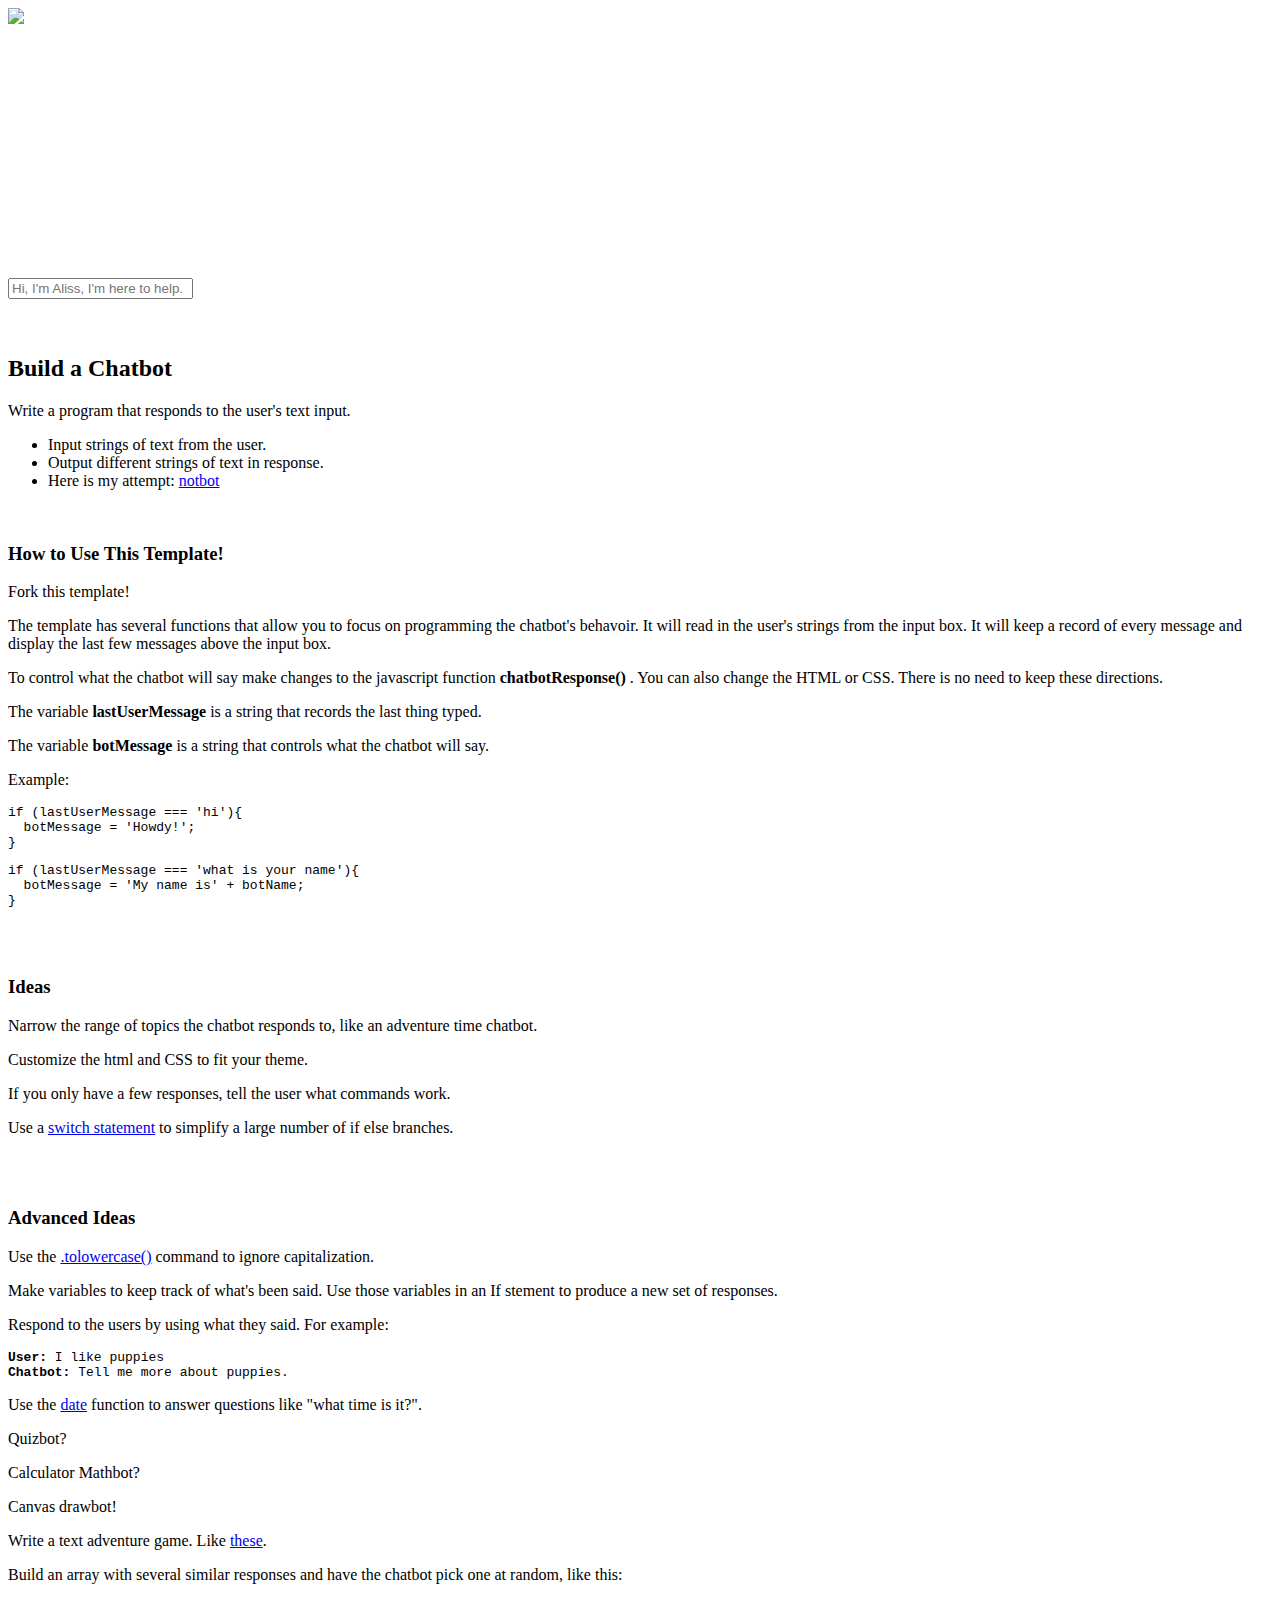
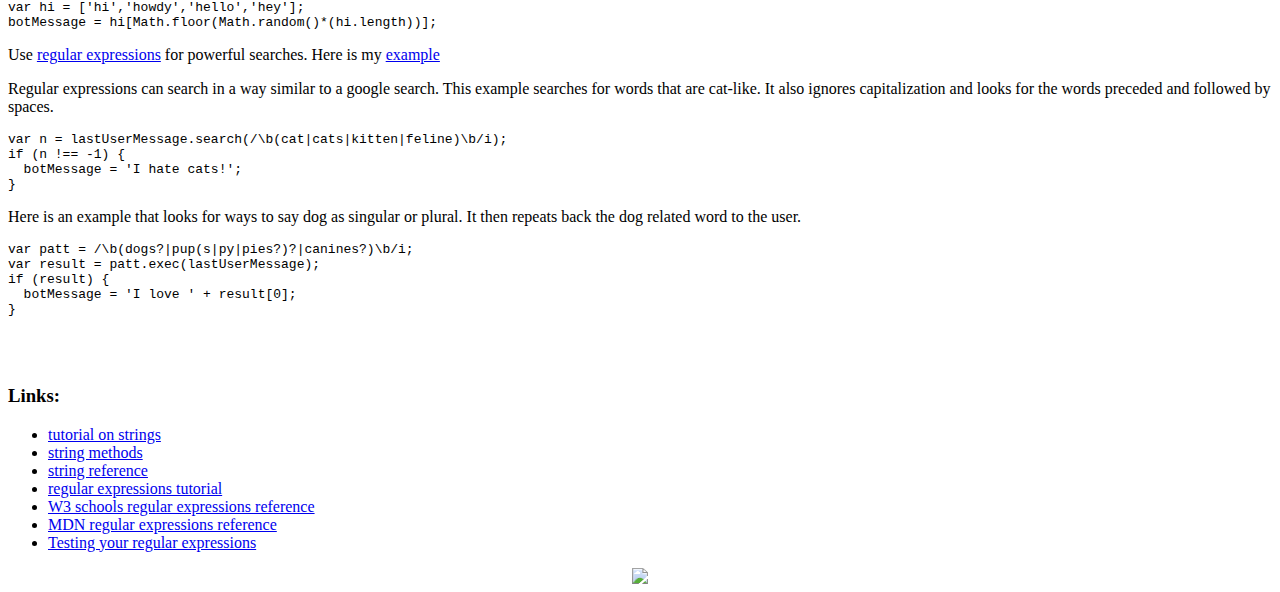
==== src/index.html @ 121b571c "Body Onload - added greeting function call" ====
<!doctype htmnl>
<html lang="en">

<head>

<link rel="stylesheet" href="css/style.css" type="text/css" />


<script type="text/JavaScript" src="js/aliss.js"></script>

</head>


<body onload="greeting">
<div id='bodybox'>
    <img src="images/alissbot_logo.svg"/>
  <div id='chatborder'>
    <p id="chatlog7" class="chatlog">&nbsp;</p>
    <p id="chatlog6" class="chatlog">&nbsp;</p>
    <p id="chatlog5" class="chatlog">&nbsp;</p>
    <p id="chatlog4" class="chatlog">&nbsp;</p>
    <p id="chatlog3" class="chatlog">&nbsp;</p>
    <p id="chatlog2" class="chatlog">&nbsp;</p>
    <p id="chatlog1" class="chatlog">&nbsp;</p>
    <input type="text" name="chat" id="chatbox" placeholder="Hi, I'm Aliss, I'm here to help." onfocus="placeHolder()">
  </div>
  <br>
  <br>
  <h2>Build a Chatbot</h2>
  <p>Write a program that responds to the user's text input.</p>
  <ul style="list-style-type:disc">
    <li>Input strings of text from the user.</li>
    <li>Output different strings of text in response.</li>
    <li>Here is my attempt:  <a href="http://codepen.io/lilgreenland/pen/zqXLeJ">notbot</a>
  </ul>
  <br>
  <h3><p>How to Use This Template!</p></h3>
  <p>Fork this template!</p>
  <p>The template has several functions that allow you to focus on programming the chatbot's behavoir. It will read in the user's strings from the input box. It will keep a record of every message and display the last few messages above the input box.</p>
  <p>To control what the chatbot will say make changes to the javascript function <b>chatbotResponse()</b> . You can also change the HTML or CSS. There is no need to keep these directions.</p>
  <p>The variable <b>lastUserMessage</b> is a string that records the last thing typed.</p>
  <p>The variable <b>botMessage</b> is a string that controls what the chatbot will say.</p>
  <p>Example:</p>
  <pre><code>if (lastUserMessage === 'hi'){
  botMessage = 'Howdy!';
}</pre></code>
  <pre><code>if (lastUserMessage === 'what is your name'){
  botMessage = 'My name is' + botName;
}</pre></code>


  <br>
  <br>
  <h3><p>Ideas</p></h3>
  <p>Narrow the range of topics the chatbot responds to, like an adventure time chatbot.</p>
  <p>Customize the html and CSS to fit your theme.</p>
  <p>If you only have a few responses, tell the user what commands work.</p>
  <p>Use a <a href="http://www.w3schools.com/js/js_switch.asp">switch statement</a> to simplify a large number of if else branches.</p>

  <br>
  <br>
  <h3><p>Advanced Ideas</p></h3>
  <p>Use the <a href="http://www.w3schools.com/jsref/jsref_tolowercase.asp">.tolowercase()</a> command to ignore capitalization.</p>
  <p>Make variables to keep track of what's been said. Use those variables in an If stement to produce a new set of responses.</p>

  <p>Respond to the users by using what they said. For example:</p>
  <pre><b>User:</b> I like puppies
<b>Chatbot:</b> Tell me more about puppies.</pre>

  <p>Use the <a href="http://www.w3schools.com/jsref/jsref_obj_date.asp">date</a> function to answer questions like "what time is it?".</p>
  <p>Quizbot?</p>
  <p>Calculator Mathbot?</p>
  <p>Canvas drawbot!</p>
  <p>Write a text adventure game. Like <a href="http://www.web-adventures.org/">these</a>.</p>
  <p>Build an array with several similar responses and have the chatbot pick one at random, like this:
    <pre><code>var hi = ['hi','howdy','hello','hey'];
botMessage = hi[Math.floor(Math.random()*(hi.length))];</pre></code></p>
  <p>Use <a href="http://www.w3schools.com/js/js_regexp.asp">regular expressions</a> for powerful searches.  Here is my <a href="http://codepen.io/lilgreenland/pen/YGENqK?editors=0010">example</a></p>

  <p>Regular expressions can search in a way similar to a google search. This example searches for words that are cat-like. It also ignores capitalization and looks for the words preceded and followed by spaces.</p>
  <pre><code>var n = lastUserMessage.search(/\b(cat|cats|kitten|feline)\b/i);
if (n !== -1) {
  botMessage = 'I hate cats!';
} </pre></code>

  <p>Here is an example that looks for ways to say dog as singular or plural. It then repeats back the dog related word to the user.</p>
  <pre><code>var patt = /\b(dogs?|pup(s|py|pies?)?|canines?)\b/i;
var result = patt.exec(lastUserMessage);
if (result) {
  botMessage = 'I love ' + result[0];
} </pre></code>
  <br>
  <br>
  <h3><p>Links:</p></h3>
  <ul style="list-style-type:disc">
    <li><a href="http://www.w3schools.com/js/js_strings.asp">tutorial on strings</a></li>
    <li><a href="http://www.w3schools.com/js/js_string_methods.asp">string methods</a></li>
    <li><a href="http://www.w3schools.com/jsref/jsref_obj_string.asp">string reference</a></li>
    <li><a href="http://www.w3schools.com/js/js_regexp.asp">regular expressions tutorial</a></li>
    <li><a href="http://www.w3schools.com/jsref/jsref_obj_regexp.asp">W3 schools regular expressions reference</a></li>
    <li><a href="https://developer.mozilla.org/en-US/docs/Web/JavaScript/Guide/Regular_Expressions">MDN regular expressions reference</a></li>
    <li><a href="http://regexr.com/">Testing your regular expressions</a></li>
  </ul>
  <center><img src="http://lilgreenland.github.io/images/BMO.jpg" align="middle"></center>
</div>

</body>

</html>
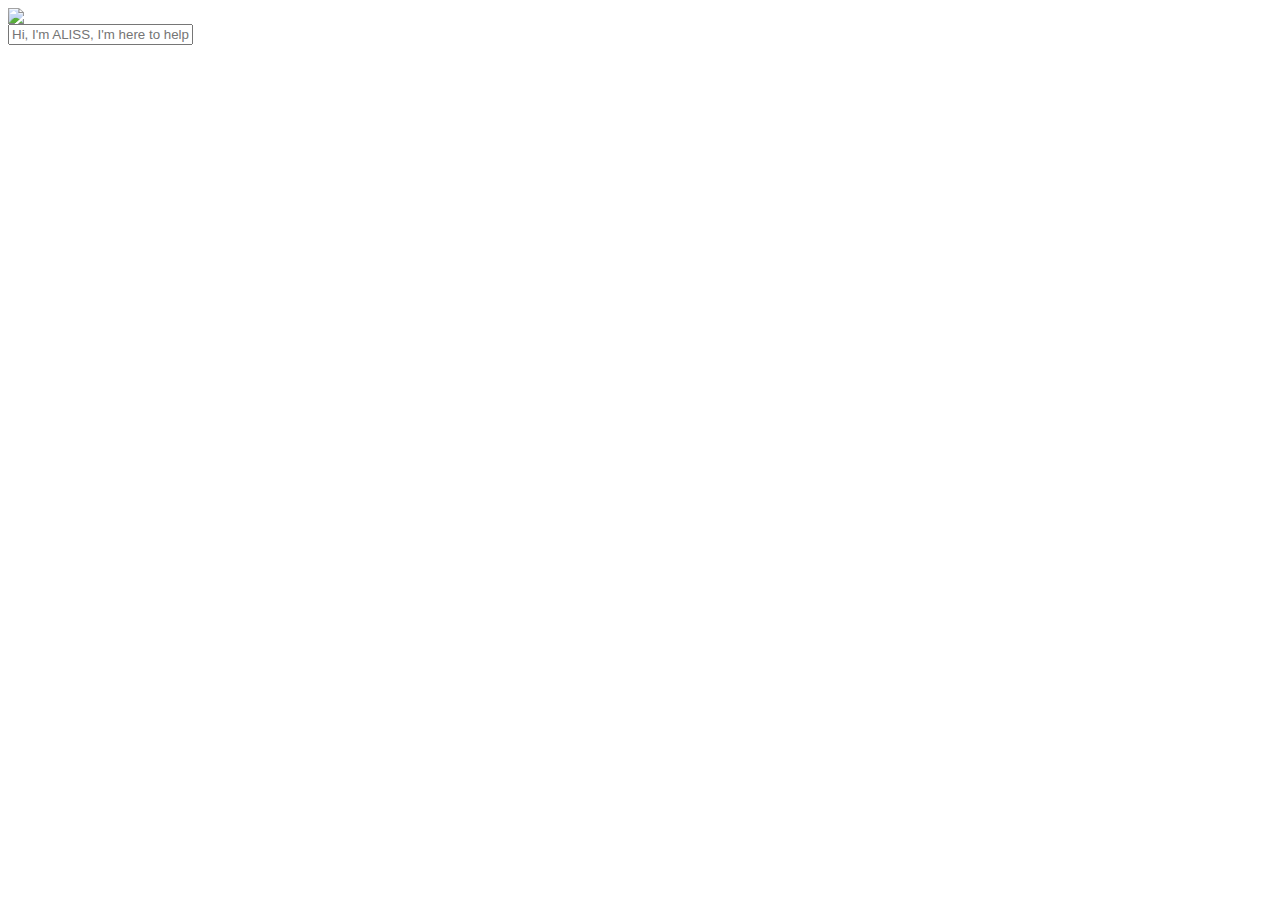
==== commit 478493f1: "removed help instructions, updated readme" ====
--- a/src/index.html
+++ b/src/index.html
@@ -5,104 +5,20 @@
 
 <link rel="stylesheet" href="css/style.css" type="text/css" />
 
-
+<script src='js/jquery-3.1.1.min.js'></script>
 <script type="text/JavaScript" src="js/aliss.js"></script>
 
 </head>
 
 
-<body onload="greeting">
+<body>
+<!--  <body onload="greeting">-->
 <div id='bodybox'>
-    <img src="images/alissbot_logo.svg"/>
+    <img src="images/alissbot_logo.svg" id="logo"/>
   <div id='chatborder'>
-    <p id="chatlog7" class="chatlog">&nbsp;</p>
-    <p id="chatlog6" class="chatlog">&nbsp;</p>
-    <p id="chatlog5" class="chatlog">&nbsp;</p>
-    <p id="chatlog4" class="chatlog">&nbsp;</p>
-    <p id="chatlog3" class="chatlog">&nbsp;</p>
-    <p id="chatlog2" class="chatlog">&nbsp;</p>
-    <p id="chatlog1" class="chatlog">&nbsp;</p>
-    <input type="text" name="chat" id="chatbox" placeholder="Hi, I'm Aliss, I'm here to help." onfocus="placeHolder()">
+    <div id="chat-conversation"></div>
+    <input type="text" name="chat" id="chatbox" placeholder="Hi, I'm ALISS, I'm here to help." onfocus="placeHolder()" onload="greeting()">
   </div>
-  <br>
-  <br>
-  <h2>Build a Chatbot</h2>
-  <p>Write a program that responds to the user's text input.</p>
-  <ul style="list-style-type:disc">
-    <li>Input strings of text from the user.</li>
-    <li>Output different strings of text in response.</li>
-    <li>Here is my attempt:  <a href="http://codepen.io/lilgreenland/pen/zqXLeJ">notbot</a>
-  </ul>
-  <br>
-  <h3><p>How to Use This Template!</p></h3>
-  <p>Fork this template!</p>
-  <p>The template has several functions that allow you to focus on programming the chatbot's behavoir. It will read in the user's strings from the input box. It will keep a record of every message and display the last few messages above the input box.</p>
-  <p>To control what the chatbot will say make changes to the javascript function <b>chatbotResponse()</b> . You can also change the HTML or CSS. There is no need to keep these directions.</p>
-  <p>The variable <b>lastUserMessage</b> is a string that records the last thing typed.</p>
-  <p>The variable <b>botMessage</b> is a string that controls what the chatbot will say.</p>
-  <p>Example:</p>
-  <pre><code>if (lastUserMessage === 'hi'){
-  botMessage = 'Howdy!';
-}</pre></code>
-  <pre><code>if (lastUserMessage === 'what is your name'){
-  botMessage = 'My name is' + botName;
-}</pre></code>
-
-
-  <br>
-  <br>
-  <h3><p>Ideas</p></h3>
-  <p>Narrow the range of topics the chatbot responds to, like an adventure time chatbot.</p>
-  <p>Customize the html and CSS to fit your theme.</p>
-  <p>If you only have a few responses, tell the user what commands work.</p>
-  <p>Use a <a href="http://www.w3schools.com/js/js_switch.asp">switch statement</a> to simplify a large number of if else branches.</p>
-
-  <br>
-  <br>
-  <h3><p>Advanced Ideas</p></h3>
-  <p>Use the <a href="http://www.w3schools.com/jsref/jsref_tolowercase.asp">.tolowercase()</a> command to ignore capitalization.</p>
-  <p>Make variables to keep track of what's been said. Use those variables in an If stement to produce a new set of responses.</p>
-
-  <p>Respond to the users by using what they said. For example:</p>
-  <pre><b>User:</b> I like puppies
-<b>Chatbot:</b> Tell me more about puppies.</pre>
-
-  <p>Use the <a href="http://www.w3schools.com/jsref/jsref_obj_date.asp">date</a> function to answer questions like "what time is it?".</p>
-  <p>Quizbot?</p>
-  <p>Calculator Mathbot?</p>
-  <p>Canvas drawbot!</p>
-  <p>Write a text adventure game. Like <a href="http://www.web-adventures.org/">these</a>.</p>
-  <p>Build an array with several similar responses and have the chatbot pick one at random, like this:
-    <pre><code>var hi = ['hi','howdy','hello','hey'];
-botMessage = hi[Math.floor(Math.random()*(hi.length))];</pre></code></p>
-  <p>Use <a href="http://www.w3schools.com/js/js_regexp.asp">regular expressions</a> for powerful searches.  Here is my <a href="http://codepen.io/lilgreenland/pen/YGENqK?editors=0010">example</a></p>
-
-  <p>Regular expressions can search in a way similar to a google search. This example searches for words that are cat-like. It also ignores capitalization and looks for the words preceded and followed by spaces.</p>
-  <pre><code>var n = lastUserMessage.search(/\b(cat|cats|kitten|feline)\b/i);
-if (n !== -1) {
-  botMessage = 'I hate cats!';
-} </pre></code>
-
-  <p>Here is an example that looks for ways to say dog as singular or plural. It then repeats back the dog related word to the user.</p>
-  <pre><code>var patt = /\b(dogs?|pup(s|py|pies?)?|canines?)\b/i;
-var result = patt.exec(lastUserMessage);
-if (result) {
-  botMessage = 'I love ' + result[0];
-} </pre></code>
-  <br>
-  <br>
-  <h3><p>Links:</p></h3>
-  <ul style="list-style-type:disc">
-    <li><a href="http://www.w3schools.com/js/js_strings.asp">tutorial on strings</a></li>
-    <li><a href="http://www.w3schools.com/js/js_string_methods.asp">string methods</a></li>
-    <li><a href="http://www.w3schools.com/jsref/jsref_obj_string.asp">string reference</a></li>
-    <li><a href="http://www.w3schools.com/js/js_regexp.asp">regular expressions tutorial</a></li>
-    <li><a href="http://www.w3schools.com/jsref/jsref_obj_regexp.asp">W3 schools regular expressions reference</a></li>
-    <li><a href="https://developer.mozilla.org/en-US/docs/Web/JavaScript/Guide/Regular_Expressions">MDN regular expressions reference</a></li>
-    <li><a href="http://regexr.com/">Testing your regular expressions</a></li>
-  </ul>
-  <center><img src="http://lilgreenland.github.io/images/BMO.jpg" align="middle"></center>
-</div>
 
 </body>
 
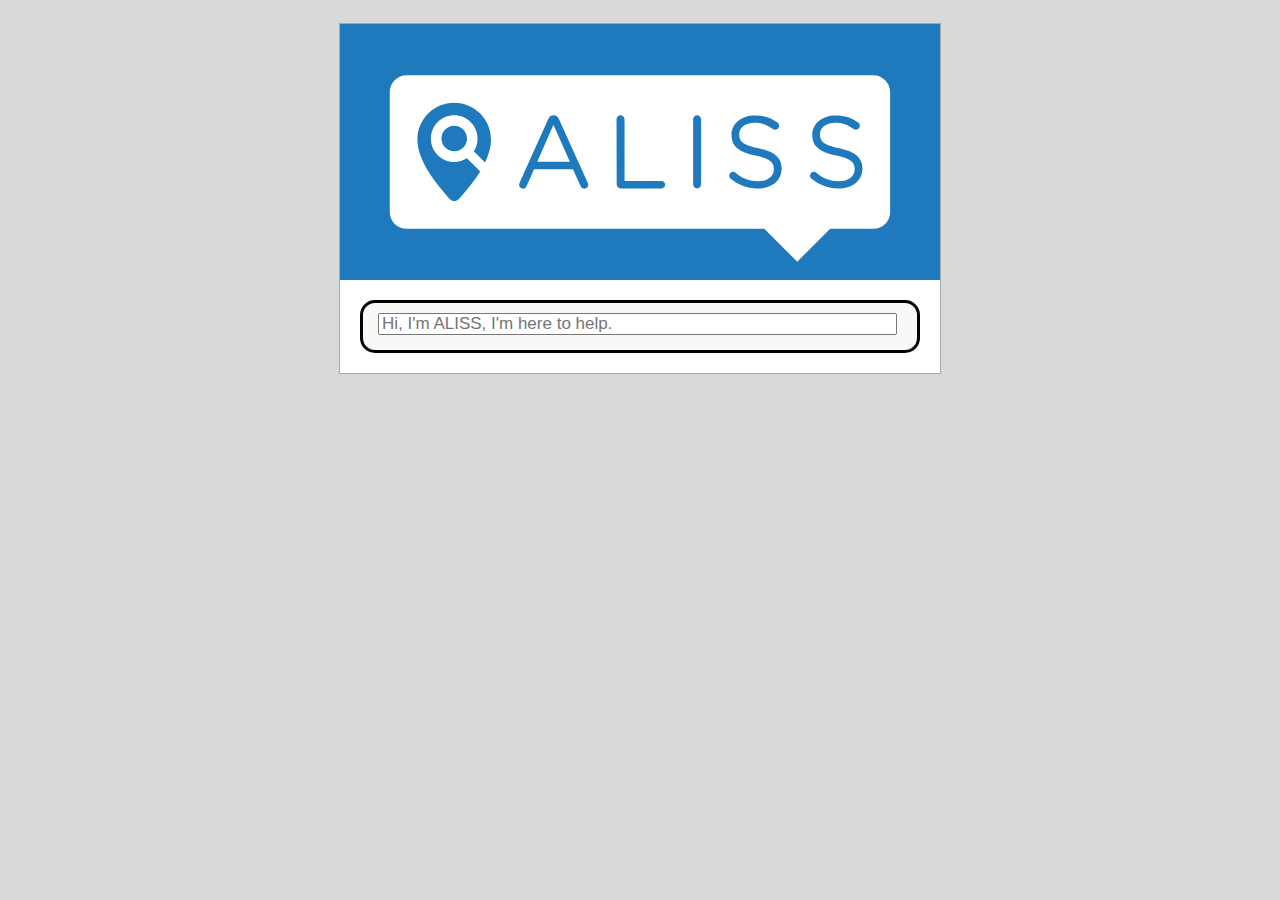
==== commit c2329100: "changed logo in html & started css" ====
--- a/src/index.html
+++ b/src/index.html
@@ -14,7 +14,9 @@
 <body>
 <!--  <body onload="greeting">-->
 <div id='bodybox'>
-    <img src="images/alissbot_logo.svg" id="logo"/>
+    <div id="logoheader" width="100%">
+    <img src="images/alissbot_logo_inverse.svg" id="logo"/>
+    </div>
   <div id='chatborder'>
     <div id="chat-conversation"></div>
     <input type="text" name="chat" id="chatbox" placeholder="Hi, I'm ALISS, I'm here to help." onfocus="placeHolder()" onload="greeting()">
--- a/src/css/style.css
+++ b/src/css/style.css
@@ -0,0 +1,57 @@
+body {
+  font: 15px arial, sans-serif;
+  background-color: #d9d9d9;
+  padding-top: 15px;
+  padding-bottom: 15px;
+}
+
+#logoheader {
+    background-color: #1e7abc;
+    width: 100%;
+    padding: 0;
+    
+}
+#bodybox {
+  margin: auto;
+  max-width: 600px;
+  font: 15px arial, sans-serif;
+  background-color: white;
+  border-style: solid;
+  border-color: #a9a8a9;
+  border-width: 1px;
+  background-color: white;
+}
+
+#chatborder {
+  border-style: solid;
+  background-color: #f6f9f6;
+  border-width: 3px;
+  margin-top: 20px;
+  margin-bottom: 20px;
+  margin-left: 20px;
+  margin-right: 20px;
+  padding-top: 10px;
+  padding-bottom: 15px;
+  padding-right: 20px;
+  padding-left: 15px;
+  border-radius: 15px;
+}
+
+.chatlog {
+   font: 15px arial, sans-serif;
+}
+
+#chatbox {
+  font: 17px arial, sans-serif;
+  height: 22px;
+  width: 100%;
+}
+
+h1 {
+  margin: auto;
+}
+
+pre {
+  background-color: #f0f0f0;
+  margin-left: 20px;
+}
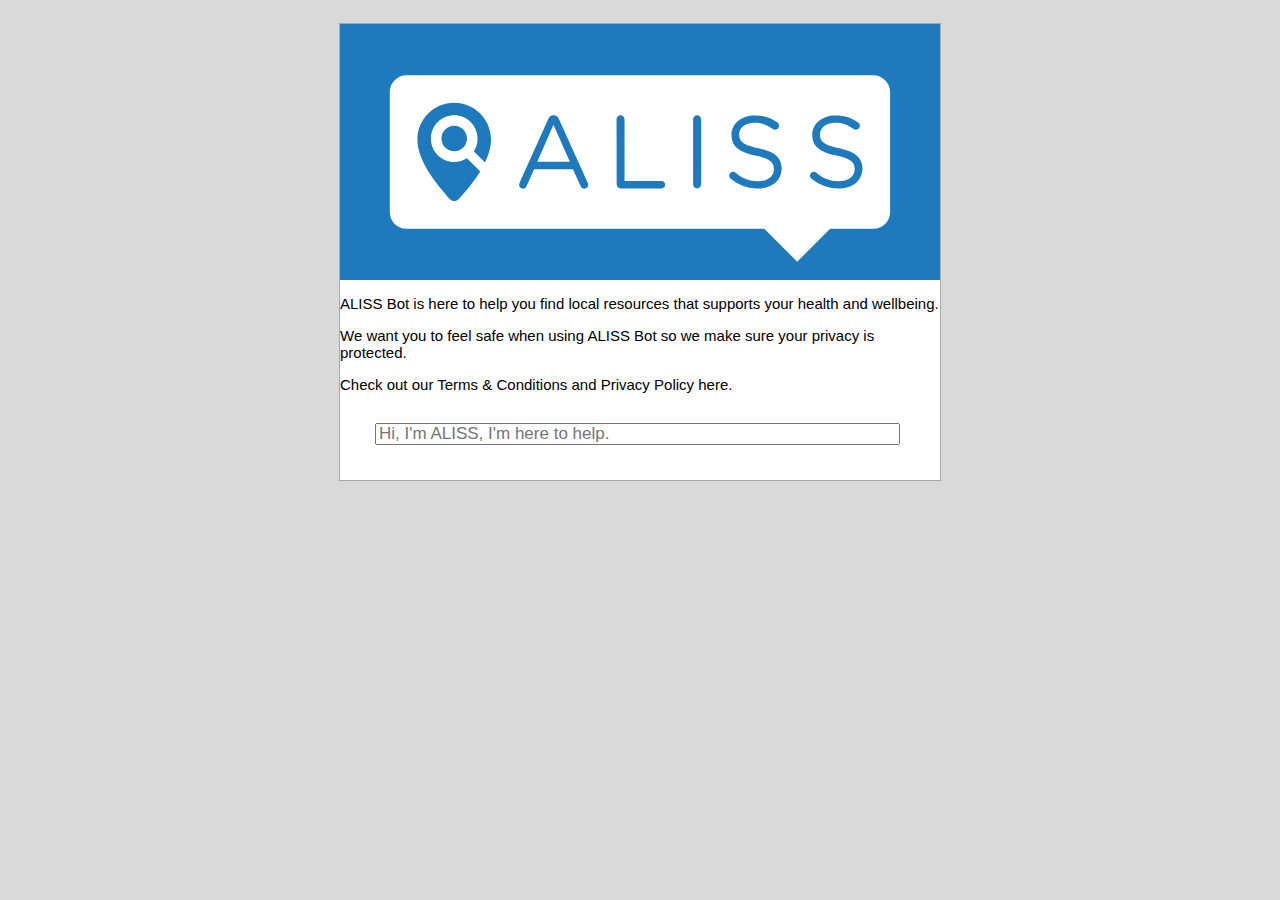
==== commit 614e9000: "Fixed intro text issues  - index.html" ====
--- a/src/index.html
+++ b/src/index.html
@@ -14,14 +14,31 @@
 <body>
 <!--  <body onload="greeting">-->
 <div id='bodybox'>
+<header>
+
     <div id="logoheader" width="100%">
     <img src="images/alissbot_logo_inverse.svg" id="logo"/>
     </div>
+
+		<div id='introText'>
+
+		<p>ALISS Bot is here to help you find local resources that supports your health and wellbeing.</p>
+	
+		<p>We want you to feel safe when using ALISS Bot so we make sure your privacy is protected.</p>
+	
+		<p>Check out our Terms & Conditions and Privacy Policy here.</p>
+
+		</div>
+<header>
+
   <div id='chatborder'>
     <div id="chat-conversation"></div>
-    <input type="text" name="chat" id="chatbox" placeholder="Hi, I'm ALISS, I'm here to help." onfocus="placeHolder()" onload="greeting()">
+    <input type="text" name="chat" id="chatbox" placeholder="Hi, I'm ALISS, I'm here to help." onfocus="placeHolder()">
   </div>
 
+<footer>
+
+</footer>
 </body>
 
 </html>
--- a/src/css/style.css
+++ b/src/css/style.css
@@ -23,9 +23,6 @@
 }
 
 #chatborder {
-  border-style: solid;
-  background-color: #f6f9f6;
-  border-width: 3px;
   margin-top: 20px;
   margin-bottom: 20px;
   margin-left: 20px;
@@ -34,7 +31,6 @@
   padding-bottom: 15px;
   padding-right: 20px;
   padding-left: 15px;
-  border-radius: 15px;
 }
 
 .chatlog {
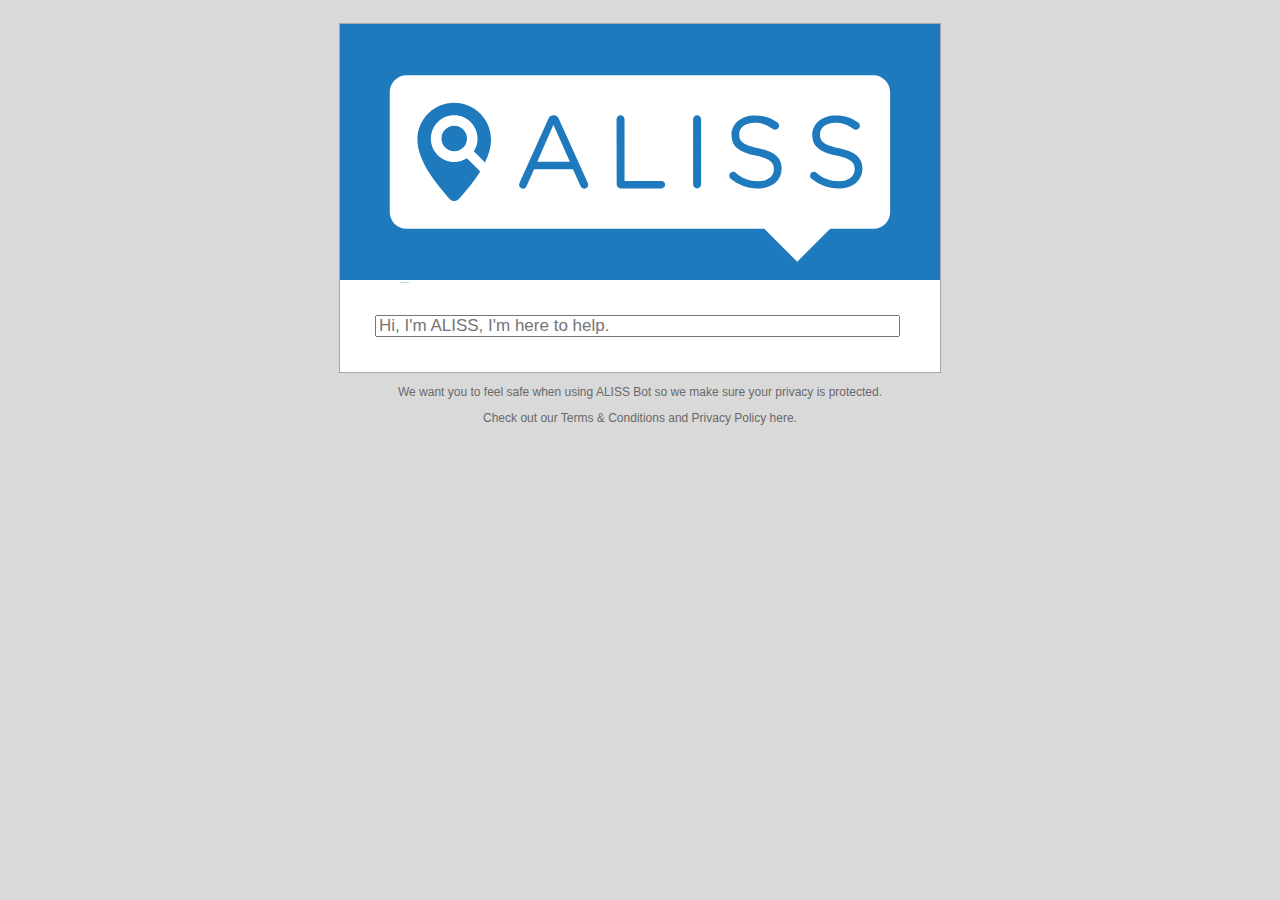
==== commit b137e894: "Avatar and speech bubbles" ====
--- a/src/index.html
+++ b/src/index.html
@@ -14,31 +14,33 @@
 <body>
 <!--  <body onload="greeting">-->
 <div id='bodybox'>
-<header>
+    <header>
+        
+        <div id="logoheader" width="100%">
+        <img src="images/alissbot_logo_inverse.svg" id="logo"/>
+        </div>
 
-    <div id="logoheader" width="100%">
-    <img src="images/alissbot_logo_inverse.svg" id="logo"/>
+    </header>
+    <div id='introText'>
+	
+		<p>Welcome message....</p>
+
+	</div>
+    <div id='chatborder'>
+        <div id="chat-conversation"></div>
+        <input type="text" name="chat" id="chatbox" placeholder="Hi, I'm ALISS, I'm here to help." onfocus="placeHolder()">
     </div>
-
-		<div id='introText'>
-
-		<p>ALISS Bot is here to help you find local resources that supports your health and wellbeing.</p>
+ </div> 
+    <footer>
+        <div id='footerText' margin-top='2em'>
 	
 		<p>We want you to feel safe when using ALISS Bot so we make sure your privacy is protected.</p>
 	
 		<p>Check out our Terms & Conditions and Privacy Policy here.</p>
 
 		</div>
-<header>
+    </footer>
 
-  <div id='chatborder'>
-    <div id="chat-conversation"></div>
-    <input type="text" name="chat" id="chatbox" placeholder="Hi, I'm ALISS, I'm here to help." onfocus="placeHolder()">
-  </div>
-
-<footer>
-
-</footer>
 </body>
 
 </html>
--- a/src/css/style.css
+++ b/src/css/style.css
@@ -10,6 +10,31 @@
     width: 100%;
     padding: 0;
     
+}
+#introText
+{
+    width: 80%;
+    color: #2fbba6;
+    font-weight: 600;
+    font-size: 1px;
+    text-align: justify;
+
+    
+     margin: auto;
+  max-width: 600px;
+ padding: 1em;
+}
+
+#footerText
+{
+    width: 80%;
+    color: #2fbba6;
+    font-size: 12px;
+    text-align: center;
+    color: dimgray;
+    margin: auto;
+    max-width: 600px;
+
 }
 #bodybox {
   margin: auto;
@@ -33,8 +58,9 @@
   padding-left: 15px;
 }
 
-.chatlog {
+.chatlog { 
    font: 15px arial, sans-serif;
+   color: gray;
 }
 
 #chatbox {
@@ -43,6 +69,25 @@
   width: 100%;
 }
 
+.botChatAvatar img
+{
+    padding-right: 50px;
+}
+
+.botChatText
+{
+     margin-left: 70px;
+    margin-top: -4em;
+    background-color: lightgray;
+    padding: 1em;
+}
+.userChatText
+{
+     margin-left: 0px;
+    margin-top: 0em;
+    background-color: lightgray;
+    padding: 1em;
+}
 h1 {
   margin: auto;
 }
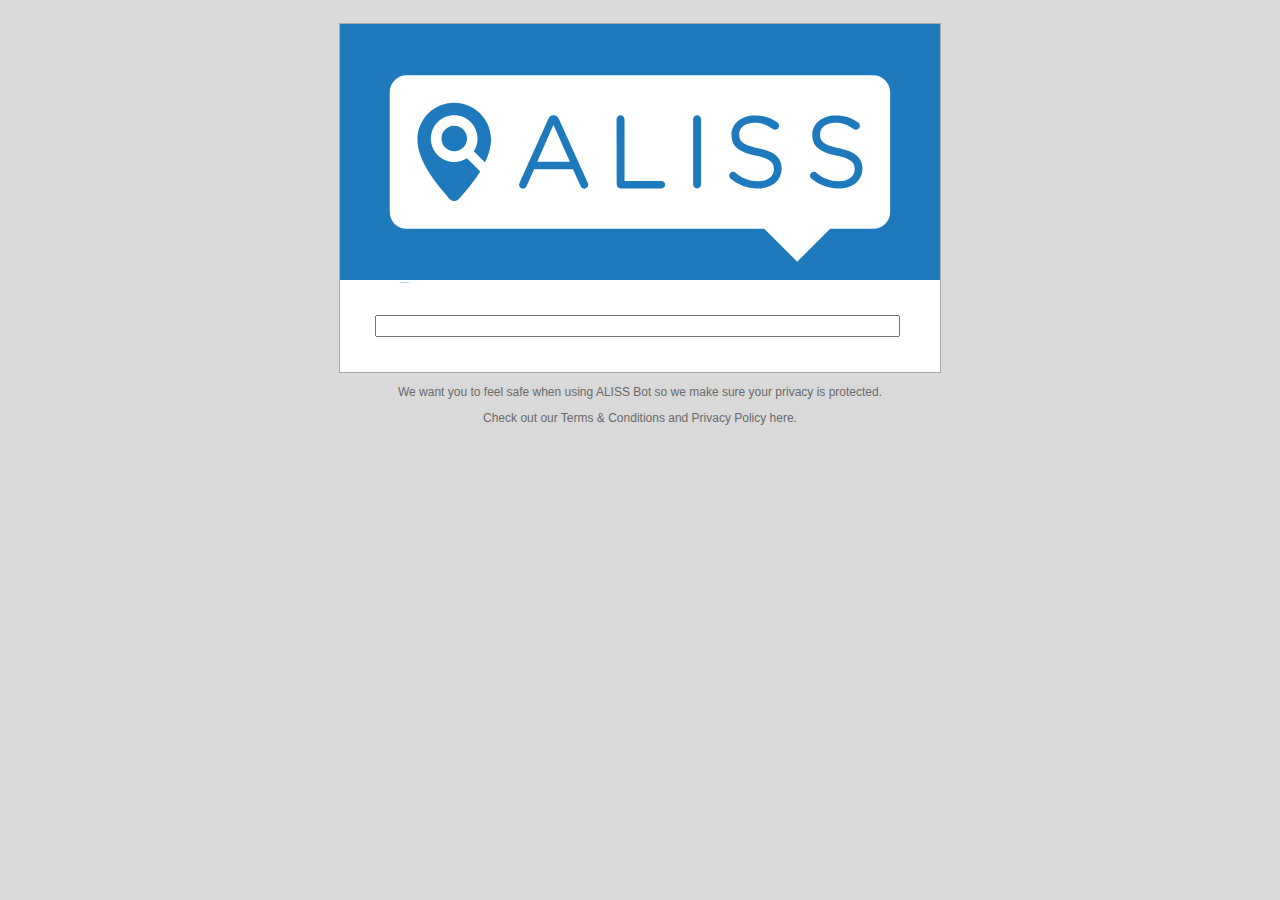
==== commit 94d1a4b1: "Formatting for Chat Bot Messages and Avatars" ====
--- a/src/index.html
+++ b/src/index.html
@@ -28,7 +28,7 @@
 	</div>
     <div id='chatborder'>
         <div id="chat-conversation"></div>
-        <input type="text" name="chat" id="chatbox" placeholder="Hi, I'm ALISS, I'm here to help." onfocus="placeHolder()">
+        <input type="text" name="chat" id="chatbox" placeholder="" onfocus="placeHolder()">
     </div>
  </div> 
     <footer>
--- a/src/css/style.css
+++ b/src/css/style.css
@@ -69,18 +69,33 @@
   width: 100%;
 }
 
+.botChatText
+{
+/*
+    margin-left: 70px;
+    margin-top: -4em;
+*/
+    padding: 1em;
+    margin-bottom: 1em;
+
+    background-color: lightgray;
+    
+    float: left;
+    clear: both;
+}
+.botChatAvatar 
+{
+    float: right;
+}
+    
 .botChatAvatar img
 {
+/*
     padding-right: 50px;
 }
+*/
 
-.botChatText
-{
-     margin-left: 70px;
-    margin-top: -4em;
-    background-color: lightgray;
-    padding: 1em;
-}
+
 .userChatText
 {
      margin-left: 0px;
